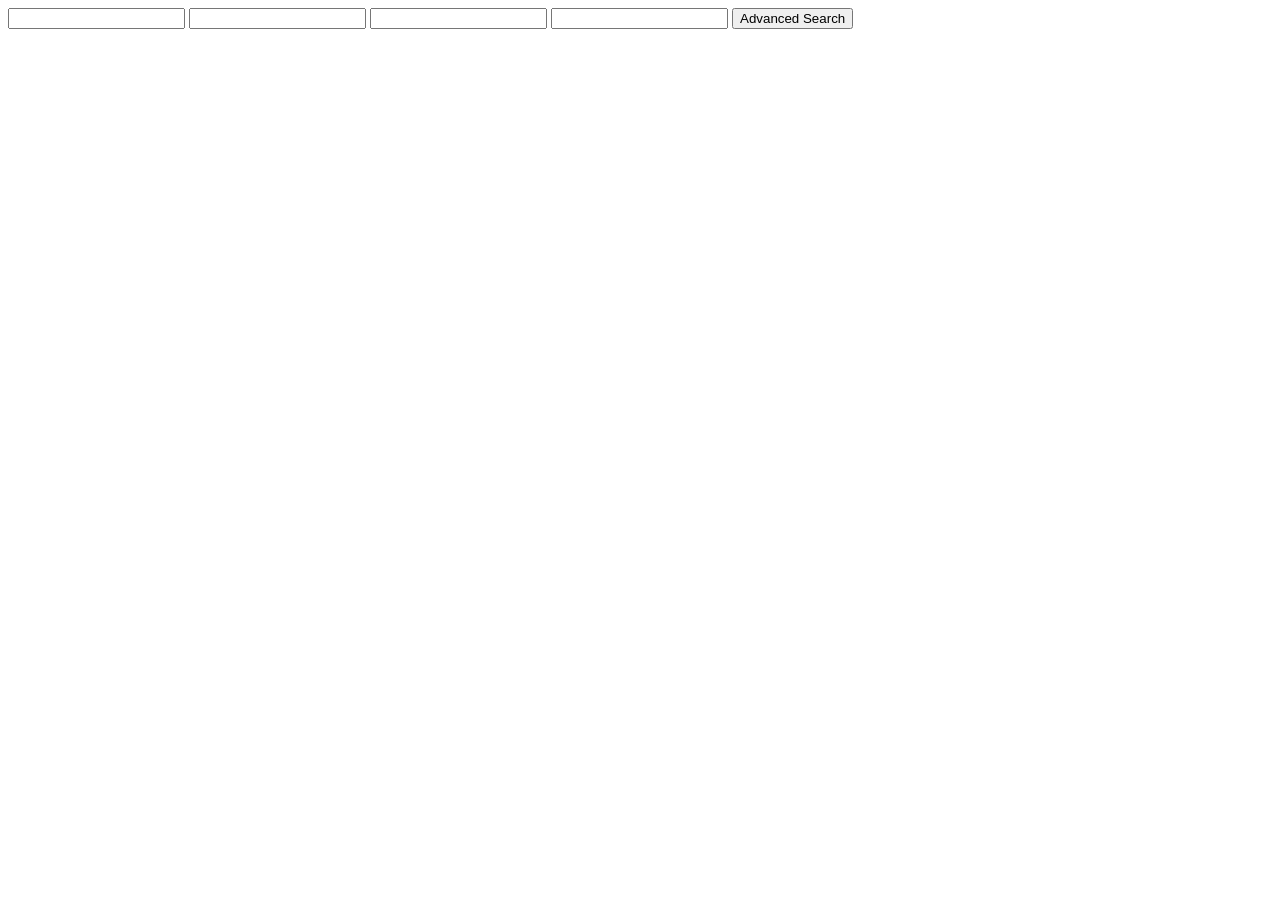
==== advanced_search.html @ f8e45244 "first commit" ====
<!DOCTYPE html>
<html lang="en">
<head>
    <meta charset="UTF-8">
    <meta name="viewport" content="width=device-width, initial-scale=1.0">
    <title>Document</title>
</head>
<body>
    <form action="https://google.com/search" method="get" name="f">
        <input type="text" name="as_q">
        <input type="text" name="as_epq">
        <input type="text" name="as_eq">
        <input type="text" name="as_sitesearch">

        <input type="submit" value="Advanced Search">
    </form>
</body>
</html>
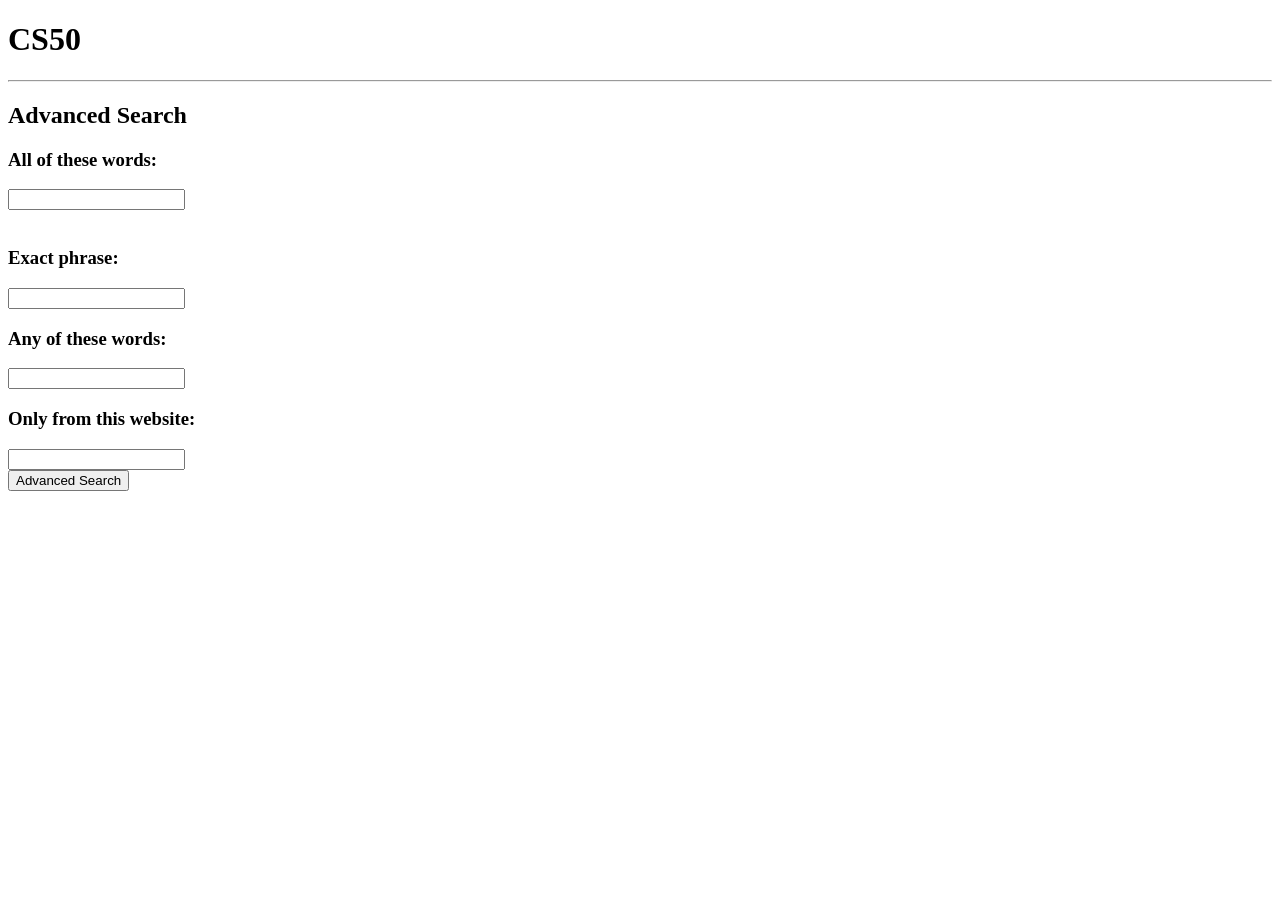
==== commit b77d0ed6: "advanced search" ====
--- a/advanced_search.html
+++ b/advanced_search.html
@@ -6,11 +6,21 @@
     <title>Document</title>
 </head>
 <body>
+    <h1>CS50</h1>
+    <hr>
+    <h2>Advanced Search</h2>
     <form action="https://google.com/search" method="get" name="f">
-        <input type="text" name="as_q">
-        <input type="text" name="as_epq">
-        <input type="text" name="as_eq">
-        <input type="text" name="as_sitesearch">
+        <div>
+            <h3>All of these words:</h3>
+            <input type="text" name="as_q">
+        </div>
+        <br>
+        <h3>Exact phrase:</h3>
+        <input type="text" name="as_epq"> <br>
+        <h3>Any of these words:</h3>
+        <input type="text" name="as_eq"> <br>
+        <h3>Only from this website:</h3>
+        <input type="text" name="as_sitesearch"><br>
 
         <input type="submit" value="Advanced Search">
     </form>
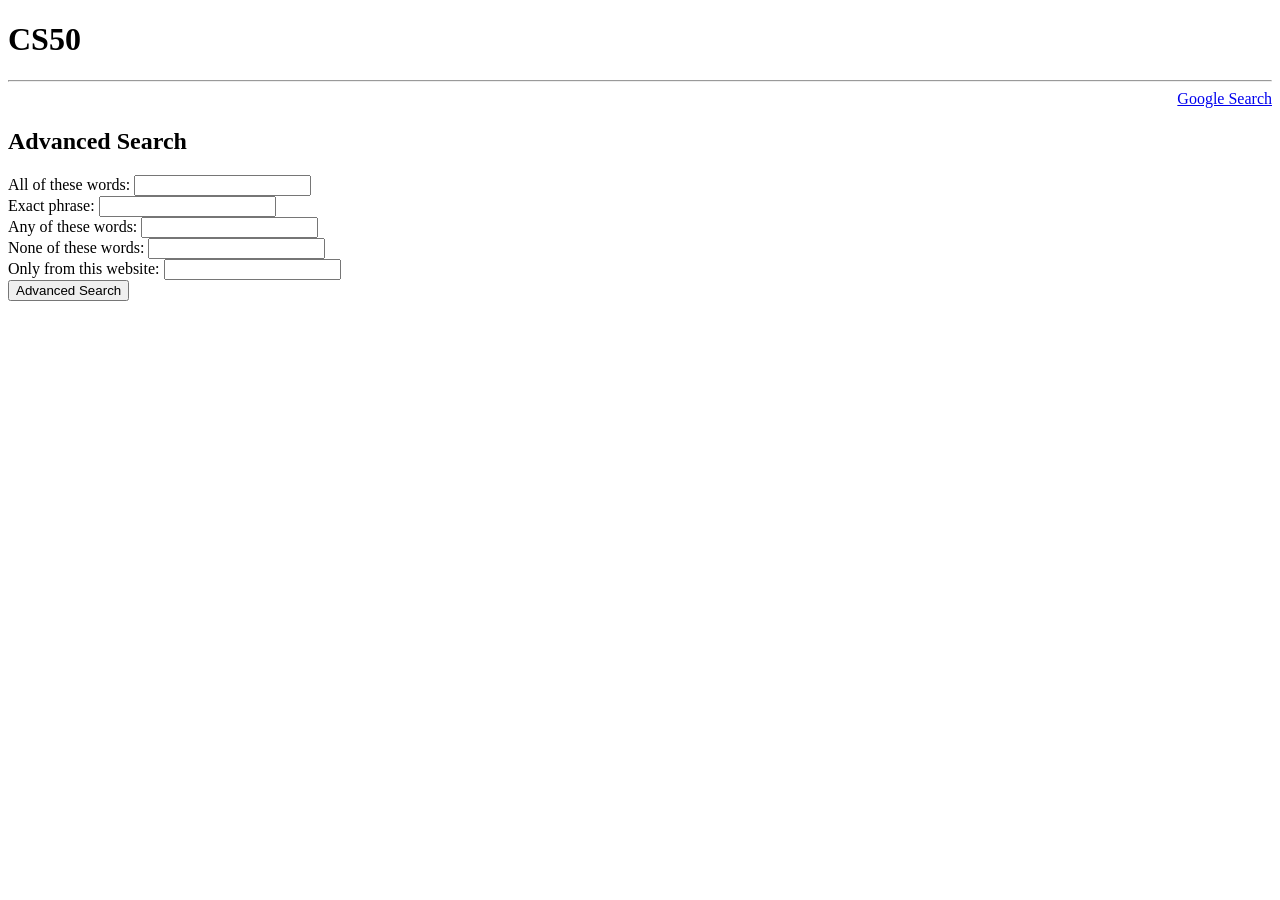
==== commit 97a58144: "done v1" ====
--- a/advanced_search.html
+++ b/advanced_search.html
@@ -1,28 +1,44 @@
 <!DOCTYPE html>
 <html lang="en">
+
 <head>
     <meta charset="UTF-8">
     <meta name="viewport" content="width=device-width, initial-scale=1.0">
     <title>Document</title>
+    <link rel="stylesheet" href="style.css">
 </head>
+
 <body>
+
     <h1>CS50</h1>
     <hr>
+    <div class="nav">
+        <a href="index.html">Google Search </a>
+    </div>
     <h2>Advanced Search</h2>
     <form action="https://google.com/search" method="get" name="f">
+
         <div>
-            <h3>All of these words:</h3>
-            <input type="text" name="as_q">
+            <label>All of these words:</label>
+            <input type="text" name="as_q"> <br>
+
+            <label>Exact phrase:</label>
+            <input type="text" name="as_epq"> <br> 
+
+            <label>Any of these words:</label>
+            <input type="text" name="as_oq"> <br>
+
+            <label>None of these words:</label>
+            <input type="text" name="as_eq"> <br>
+
+            <label>Only from this website:</label>
+            <input type="text" name="as_sitesearch"> <br>
+
+            <input type="submit" value="Advanced Search">
+
         </div>
-        <br>
-        <h3>Exact phrase:</h3>
-        <input type="text" name="as_epq"> <br>
-        <h3>Any of these words:</h3>
-        <input type="text" name="as_eq"> <br>
-        <h3>Only from this website:</h3>
-        <input type="text" name="as_sitesearch"><br>
 
-        <input type="submit" value="Advanced Search">
     </form>
 </body>
+
 </html>
--- a/style.css
+++ b/style.css
@@ -0,0 +1,7 @@
+.centered{
+    text-align: center;
+}
+
+.nav{
+    text-align: end;
+}
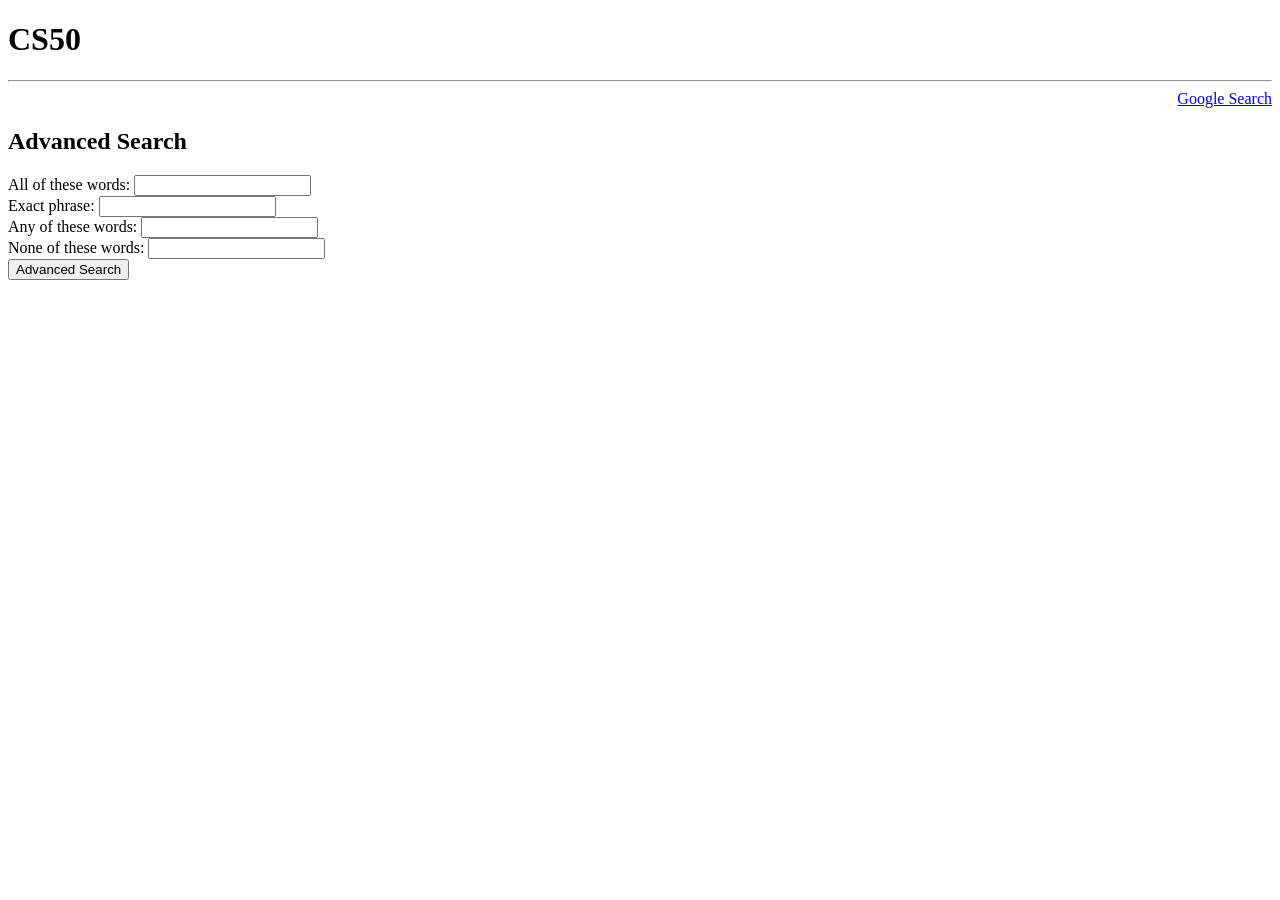
==== commit 3bef2b9a: "mwa" ====
--- a/advanced_search.html
+++ b/advanced_search.html
@@ -31,9 +31,6 @@
             <label>None of these words:</label>
             <input type="text" name="as_eq"> <br>
 
-            <label>Only from this website:</label>
-            <input type="text" name="as_sitesearch"> <br>
-
             <input type="submit" value="Advanced Search">
 
         </div>
